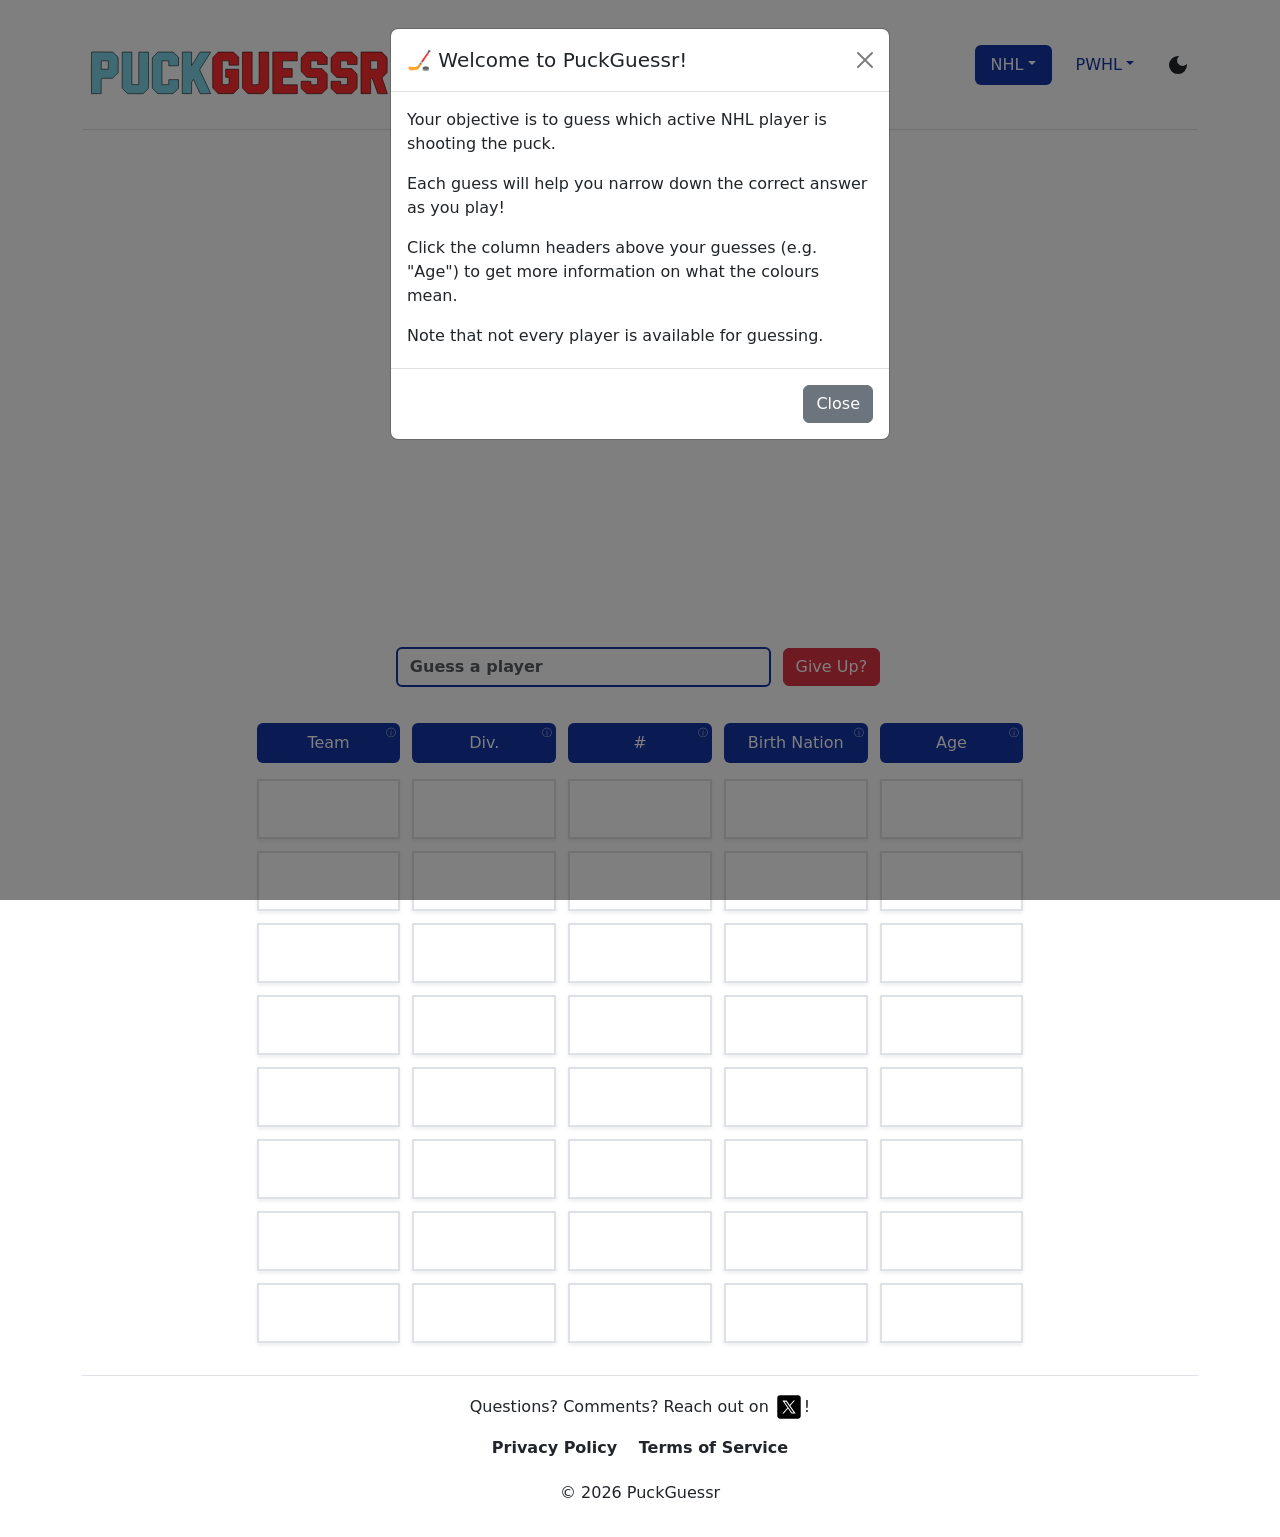
==== index.html @ dc1b9a2c "Add link preview" ====
<!DOCTYPE html>
<html lang="en">

<head>
    <!-- Load dark mode preference to prevent flashing -->
    <script>

        // Check if the user has a preference for dark mode by default/from a previous visit
        const userPreference = window.matchMedia("(prefers-color-scheme: dark)").matches;
        const isDarkModeOn = localStorage.getItem("darkmode")

        if (isDarkModeOn === "active" || (userPreference && isDarkModeOn === null)) {
            document.documentElement.setAttribute("data-bs-theme", "dark");
        } else {
            document.documentElement.setAttribute("data-bs-theme", "light");
        }
    </script>
    <style>
        .darkmode body {
            background: #222;
        }

        .darkmode .light-only {
            display: none;
        }

        html:not(.darkmode) .dark-only {
            display: none;
        }
    </style>
    <meta charset="UTF-8">
    <meta name="viewport" content="width=device-width, initial-scale=1.0">
    <title>PuckGuessr</title>
    
    <!-- Link preview information -->
    <meta name="description" content="Guess which hockey player is shooting the puck in the daily and endless modes!">
    <meta property="og:title" content="PuckGuessr">
    <meta property="og:description" content="Guess which hockey player is shooting the puck in the daily and endless modes!">
    <meta property="og:image" content="https://puckguessr.com/images/thumbnail.png">
    <meta property="og:image:width" content="1200">
    <meta property="og:image:height" content="630">
    <meta property="og:url" content="https://puckguessr.com/">
    <meta property="og:type" content="website">
    <meta name="twitter:card" content="summary_large_image">


    <!-- Bootstrap CSS -->
    <link href="https://cdn.jsdelivr.net/npm/bootstrap@5.3.3/dist/css/bootstrap.min.css" rel="stylesheet">

    <link rel="stylesheet" href="css/style.css">

    <!-- Favicon -->
    <link rel="icon" type="image/svg+xml" href="images/favicon.svg" sizes="any">
</head>

<body>
    <!-- Header -->
    <div class="container">
        <header class="d-flex flex-wrap justify-content-center py-3 border-bottom">

            <!-- Logo -->
            <a href="/"
                class="d-flex align-items-center mb-3 mb-md-0 me-md-auto link-body-emphasis text-decoration-none mx-2"
                style="margin-top: 17px;">
                <img src="images/logo.svg" alt="Logo" width="300" height="80" />
            </a>

            <!-- Navigation Bar -->
            <div class="d-flex align-items-center">
                <ul class="nav nav-pills">
                    <li class="nav-item dropdown">
                        <a href="#" class="nav-link dropdown-toggle ms-0 active" data-bs-toggle="dropdown" aria-expanded="false" aria-current="page">NHL</a>
                        <ul class="dropdown-menu league-dropdown">
                            <li><a class="dropdown-item active" href="index.html">Daily</a></li>
                            <li><a class="dropdown-item" href="endless.html">Endless</a></li>
                        </ul>
                    </li>
                    <li class="nav-item dropdown">
                        <a href="#" class="nav-link dropdown-toggle" data-bs-toggle="dropdown" aria-expanded="false">PWHL</a>
                        <ul class="dropdown-menu league-dropdown">
                            <li><a class="dropdown-item" href="pwhl-daily.html">Daily</a></li>
                            <li><a class="dropdown-item" href="pwhl-endless.html">Endless</a></li>
                        </ul>
                    </li>
                </ul>

                <!-- Dark mode toggle button -->
                <button id="theme-switch" class="btn border-0 p-0 d-flex justify-content-center align-items-center"
                    style="height: 40px; width: 40px; border-radius: 50%; margin-left: 8px;">
                    <!-- Sun icon -->
                    <svg xmlns="http://www.w3.org/2000/svg" height="24px" viewBox="0 -960 960 960" width="24px">
                        <path
                            d="M480-120q-150 0-255-105T120-480q0-150 105-255t255-105q14 0 27.5 1t26.5 3q-41 29-65.5 75.5T444-660q0 90 63 153t153 63q55 0 101-24.5t75-65.5q2 13 3 26.5t1 27.5q0 150-105 255T480-120Z" />
                    </svg>
                    <!-- Moon icon -->
                    <svg xmlns="http://www.w3.org/2000/svg" height="24px" viewBox="0 -960 960 960" width="24px">
                        <path
                            d="M480-280q-83 0-141.5-58.5T280-480q0-83 58.5-141.5T480-680q83 0 141.5 58.5T680-480q0 83-58.5 141.5T480-280ZM200-440H40v-80h160v80Zm720 0H760v-80h160v80ZM440-760v-160h80v160h-80Zm0 720v-160h80v160h-80ZM256-650l-101-97 57-59 96 100-52 56Zm492 496-97-101 53-55 101 97-57 59Zm-98-550 97-101 59 57-100 96-56-52ZM154-212l101-97 55 53-97 101-59-57Z" />
                    </svg>
                </button>
            </div>
        </header>
    </div>
    <!-- First visit modal -->
    <div class="modal fade" id="first-visit-info" tabindex="-1" aria-labelledby="first-visit-label" aria-hidden="true">
        <div class="modal-dialog">
            <div class="modal-content">
                <div class="modal-header">
                    <h5 class="modal-title" id="first-visit-label">🏒 Welcome to PuckGuessr!</h5>
                    <button type="button" class="btn-close" data-bs-dismiss="modal" aria-label="Close"></button>
                </div>
                <div class="modal-body">
                    <p>Your objective is to guess which active NHL player is shooting the puck.</p>
                    <p>Each guess will help you narrow down the correct answer as you play!</p>
                    <p>Click the column headers above your guesses (e.g. "Age") to get more information on what the colours mean.</p>
                    <p class="mb-1">Note that not every player is available for guessing.</p>
                </div>
                <div class="modal-footer">
                    <button type="button" class="btn btn-secondary" data-bs-dismiss="modal">Close</button>
                </div>
            </div>
        </div>
    </div>
    <!-- Show original video, mask video, and source -->
    <div class="d-flex justify-content-center align-items-center">
        <div class="d-flex flex-column align-items-center text-center" style="max-width: 889px; width: 90%;">
            <video id="mask-vid" class="w-100" style="max-width: 100%;" height="500" autoplay loop muted
                playsinline></video>
            <video id="org-vid" class="d-none w-100" style="max-width: 100%;" height="500" autoplay loop muted
                playsinline></video>
            <h6 id="video-source" class="link-body-emphasis d-none">Video sourced from <a id="video-source-link"
                    target="_blank" href="#"></a></h6>
            <button type="button" id="swap-video-btn" class="win-loss-btn btn btn-dark d-none px-sm-3 px-md-5">
                Swap Video
            </button>
        </div>
    </div>
    <!-- Correct guess alert -->
    <div id="win-alert-container" class="d-flex justify-content-center mb-0">
        <div id="win-alert" class="alert alert-success d-none col-lg-4 col-md-6 col-10 mb-0" role="alert">
            <h4 class="win-loss-message text-center mb-1">🚨 Bar down!</h4>
            <h5 class="text-center" id="win-answer"></h5>
            <a href="endless.html" class="win-loss-btn btn btn-dark w-50 mt-2 mx-auto d-block text-center">
                Play Endless
            </a>
            <!-- Toggle sharable result -->
            <button type="button" class="win-loss-btn share-result-btn btn btn-dark mx-auto d-block text-center my-2"
                data-bs-toggle="modal" data-bs-target="#share-result-win">
                Share Result
            </button>
            <p class="streak-text text-center mt-3 mb-1 d-none"></p>
        </div>
    </div>
    <!-- Sharable result for win -->
    <div class="modal fade" id="share-result-win" tabindex="-1" aria-labelledby="share-result-label" aria-hidden="true">
        <div class="modal-dialog">
            <div class="modal-content">
                <div class="modal-header">
                    <h5 class="modal-title" id="share-result-win-label">Share Result</h5>
                    <button type="button" class="btn-close" data-bs-dismiss="modal" aria-label="Close"></button>
                </div>
                <div class="modal-body">
                    ...
                </div>
                <div class="modal-footer">
                    <button type="button" class="btn btn-secondary" data-bs-dismiss="modal">Close</button>
                    <button type="button" class="btn btn-primary colour-changing border-0" id="copy-win-btn">Copy</button>
                </div>
            </div>
        </div>
    </div>
    <!-- Loss alert -->
    <div id="loss-alert-container" class="d-flex justify-content-center mb-0">
        <div id="loss-alert" class="alert alert-danger d-none col-lg-4 col-md-6 col-10 mb-0" role="alert">
            <h4 class="win-loss-message text-center mb-1">Missed the net by a mile!</h4>
            <h5 class="text-center" id="loss-answer"></h5>
            <a href="endless.html" class="win-loss-btn btn btn-dark w-50 mt-2 mx-auto d-block text-center">
                Play Endless
            </a>
            <!-- Toggle sharable result -->
            <button type="button" class="win-loss-btn share-result-btn btn btn-dark mx-auto d-block text-center my-2"
                data-bs-toggle="modal" data-bs-target="#share-result-loss">
                Share Result
            </button>
            <p class="streak-text text-center mt-3 mb-1 d-none"></p>
        </div>
    </div>
    <!-- Sharable result for loss -->
    <div class="modal fade" id="share-result-loss" tabindex="-1" aria-labelledby="share-result-label"
        aria-hidden="true">
        <div class="modal-dialog">
            <div class="modal-content">
                <div class="modal-header">
                    <h5 class="modal-title" id="share-result-loss-label">Share Result</h5>
                    <button type="button" class="btn-close" data-bs-dismiss="modal" aria-label="Close"></button>
                </div>
                <div class="modal-body">
                    ...
                </div>
                <div class="modal-footer">
                    <button type="button" class="btn btn-secondary" data-bs-dismiss="modal">Close</button>
                    <button type="button" class="btn btn-primary colour-changing" id="copy-loss-btn">Copy</button>
                </div>
            </div>
        </div>
    </div>
    <!-- Create player input form -->
    <div class="container">
        <form class="form" autocomplete="off" id="player-form">
            <div class="row justify-content-center align-items-center g-2" style="margin-bottom: 24px;">
                <div class="col-lg-4 col-6 px-0 position-relative">
                    <input class="form-control" type="text" id="player-input" name="player" placeholder="Guess a player"
                        autocomplete="off">
                    <!-- Player dropdown menu -->
                    <ul id="player-dropdown" class="dropdown-menu shadow-sm"></ul>
                </div>
                <!-- Forfeit UI -->
                <div class="col-auto ms-2">
                    <button id="start-forfeit" type="button" class="btn btn-danger" data-bs-toggle="modal"
                        data-bs-target="#forfeit-modal">
                        Give Up?
                    </button>
                </div>
                <div class="modal fade" id="forfeit-modal" tabindex="-1" role="dialog"
                    aria-labelledby="forfeit-modal-label" aria-hidden="true">
                    <div class="modal-dialog" role="document">
                        <div class="modal-content">
                            <div class="modal-header">
                                <h5 class="modal-title fw-bold" id="forfeit-modal-label">Are you sure?</h5>
                                <button type="button" class="btn-close" data-bs-dismiss="modal"
                                    aria-label="Close"></button>
                            </div>
                            <div class="modal-body">
                                The game will end if you forfeit!
                            </div>
                            <div class="modal-footer">
                                <button type="button" class="btn btn-secondary" data-bs-dismiss="modal">Close</button>
                                <button id="give-up" type="button" class="btn btn-danger"
                                    data-bs-dismiss="modal">Confirm</button>
                            </div>
                        </div>
                    </div>
                </div>
            </div>
        </form>
    </div>
    <div class="container-fluid text-center my-3">
        <div class="row justify-content-center">
            <!-- Outer wrapper controlling grid width across screen breakpoints -->
            <div class="col-11 col-md-9 col-lg-7 col-xxl-5 px-3">
                <!-- Headers -->
               <div class="row row-cols-5 flex-nowrap justify-content-center my-2 d-flex align-items-stretch g-1">
                    <h6 class="column-headers colour-changing column-tooltip col mb-1 px-1 py-2 rounded mb-0 d-flex align-items-center justify-content-center position-relative"
                        data-bs-placement="top" title="The player's current team.">
                        <span class="position-absolute top-0 end-0 pt-1 pe-1" style="font-size: 0.65rem; line-height: 1; opacity: 0.7;">ⓘ</span>
                        Team
                    </h6>
                    <h6 class="column-headers colour-changing column-tooltip col mb-1 px-1 py-2 rounded mb-0 d-flex align-items-center justify-content-center position-relative"
                        data-bs-placement="top" title="The player's division, appears yellow when player conferences match.">
                        <span class="position-absolute top-0 end-0 pt-1 pe-1" style="font-size: 0.65rem; line-height: 1; opacity: 0.7;">ⓘ</span>
                        Div.
                    </h6>
                    <h6 class="column-headers colour-changing column-tooltip col mb-1 px-1 py-2 rounded mb-0 d-flex align-items-center justify-content-center position-relative"
                        data-bs-placement="top" title="The player's number, appears yellow when within 10 of the correct answer.">
                        <span class="position-absolute top-0 end-0 pt-1 pe-1" style="font-size: 0.65rem; line-height: 1; opacity: 0.7;">ⓘ</span>
                        #
                    </h6>
                    <h6 class="column-headers colour-changing column-tooltip col mb-1 px-1 py-2 rounded mb-0 d-flex align-items-center justify-content-center position-relative"
                        data-bs-placement="top" title="The player's country of birth.">
                        <span class="position-absolute top-0 end-0 pt-1 pe-1" style="font-size: 0.65rem; line-height: 1; opacity: 0.7;">ⓘ</span>
                        Birth Nation
                    </h6>
                    <h6 class="column-headers colour-changing column-tooltip col mb-1 px-1 py-2 rounded mb-0 d-flex align-items-center justify-content-center position-relative"
                        data-bs-placement="top" title="The player's age, appears yellow when within 3 of the correct answer.">
                        <span class="position-absolute top-0 end-0 pt-1 pe-1" style="font-size: 0.65rem; line-height: 1; opacity: 0.7;">ⓘ</span>
                        Age
                    </h6>
                </div>
                <!-- Display guess rows -->
                <div id="guess-1">
                    <div class="row row-cols-5 flex-nowrap justify-content-center g-1 my-2">
                        <div class="player-info-1 shadow-sm col border-2 border team"></div>
                        <div class="player-info-1 shadow-sm col border-2 border division"></div>
                        <div class="player-info-1 shadow-sm col border-2 border number"></div>
                        <div class="player-info-1 shadow-sm col border-2 border nation"></div>
                        <div class="player-info-1 shadow-sm col border-2 border age"></div>
                    </div>
                </div>
                <div id="guess-2">
                    <div class="row row-cols-5 flex-nowrap justify-content-center g-1 my-2">
                        <div class="player-info-2 shadow-sm col border-2 border team"></div>
                        <div class="player-info-2 shadow-sm col border-2 border division"></div>
                        <div class="player-info-2 shadow-sm col border-2 border number"></div>
                        <div class="player-info-2 shadow-sm col border-2 border nation"></div>
                        <div class="player-info-2 shadow-sm col border-2 border age"></div>
                    </div>
                </div>
                <div id="guess-3">
                    <div class="row row-cols-5 flex-nowrap justify-content-center g-1 my-2">
                        <div class="player-info-3 shadow-sm col border-2 border team"></div>
                        <div class="player-info-3 shadow-sm col border-2 border division"></div>
                        <div class="player-info-3 shadow-sm col border-2 border number"></div>
                        <div class="player-info-3 shadow-sm col border-2 border nation"></div>
                        <div class="player-info-3 shadow-sm col border-2 border age"></div>
                    </div>
                </div>
                <div id="guess-4">
                    <div class="row row-cols-5 flex-nowrap justify-content-center g-1 my-2">
                        <div class="player-info-4 shadow-sm col border-2 border team"></div>
                        <div class="player-info-4 shadow-sm col border-2 border division"></div>
                        <div class="player-info-4 shadow-sm col border-2 border number"></div>
                        <div class="player-info-4 shadow-sm col border-2 border nation"></div>
                        <div class="player-info-4 shadow-sm col border-2 border age"></div>
                    </div>
                </div>
                <div id="guess-5">
                    <div class="row row-cols-5 flex-nowrap justify-content-center g-1 my-2">
                        <div class="player-info-5 shadow-sm col border-2 border team"></div>
                        <div class="player-info-5 shadow-sm col border-2 border division"></div>
                        <div class="player-info-5 shadow-sm col border-2 border number"></div>
                        <div class="player-info-5 shadow-sm col border-2 border nation"></div>
                        <div class="player-info-5 shadow-sm col border-2 border age"></div>
                    </div>
                </div>
                <div id="guess-6">
                    <div class="row row-cols-5 flex-nowrap justify-content-center g-1 my-2">
                        <div class="player-info-6 shadow-sm col border-2 border team"></div>
                        <div class="player-info-6 shadow-sm col border-2 border division"></div>
                        <div class="player-info-6 shadow-sm col border-2 border number"></div>
                        <div class="player-info-6 shadow-sm col border-2 border nation"></div>
                        <div class="player-info-6 shadow-sm col border-2 border age"></div>
                    </div>
                </div>
                <div id="guess-7">
                    <div class="row row-cols-5 flex-nowrap justify-content-center g-1 my-2">
                        <div class="player-info-7 shadow-sm col border-2 border team"></div>
                        <div class="player-info-7 shadow-sm col border-2 border division"></div>
                        <div class="player-info-7 shadow-sm col border-2 border number"></div>
                        <div class="player-info-7 shadow-sm col border-2 border nation"></div>
                        <div class="player-info-7 shadow-sm col border-2 border age"></div>
                    </div>
                </div>
                <div id="guess-8">
                    <div class="row row-cols-5 flex-nowrap justify-content-center g-1 my-2">
                        <div class="player-info-8 shadow-sm col border-2 border team"></div>
                        <div class="player-info-8 shadow-sm col border-2 border division"></div>
                        <div class="player-info-8 shadow-sm col border-2 border number"></div>
                        <div class="player-info-8 shadow-sm col border-2 border nation"></div>
                        <div class="player-info-8 shadow-sm col border-2 border age"></div>
                    </div>
                </div>
            </div>
        </div>
    </div>
    <!-- Footer -->
    <div class="container">
        <footer class="d-flex flex-column justify-content-center align-items-center py-3 mt-4 border-top">
            <p class="mb-3">Questions? Comments? Reach out on <a href="https://x.com/puckguessr" target="_blank"><img src="images/x.svg" alt="x.com" width="30" height="30"/></a>!</p>
            <h6 class="mb-4">
                <strong>
                    <a href="privacy-policy.html" style="text-decoration: none; color: inherit;">Privacy Policy</a>&emsp;
                    <a href="terms-of-service.html" style="text-decoration: none; color: inherit;">Terms of Service</a>
                </strong>
            </h6>
            <p>© <script>document.write(new Date().getFullYear())</script> PuckGuessr</p> <!-- Get current year for copyright -->
        </footer>
    </div>

    <!-- Bootstrap js -->
    <script src="https://cdn.jsdelivr.net/npm/bootstrap@5.3.3/dist/js/bootstrap.bundle.min.js"></script>

    <script>
        window.gameMode = "daily";
        window.league = "nhl";

        // Switch between local videos root and Cloudflare
        const isLocal = window.location.hostname === "localhost" || window.location.hostname === "127.0.0.1";
        window.PUBLIC_R2_URL = isLocal ? "" : "https://media.puckguessr.com";

        // Load information for the user's first visit
        document.addEventListener("DOMContentLoaded", function() {
            if (!localStorage.getItem("has_visited_puckguessr")) {
                const firstVisitModal = new bootstrap.Modal(document.getElementById("first-visit-info"));
                firstVisitModal.show(); // Display modal
                localStorage.setItem("has_visited_puckguessr", "true"); // Prevent modal from showing in future visits
            }
        });
    </script>

    <!-- Load js files -->
    <script src="js/theme-logic.js"></script>
    <script type="module" src="js/game-logic.js"></script>
</body>

</html>
---- css/style.css ----
[data-bs-theme="dark"] body {
  background-color: #22242a;
}

[data-bs-theme="dark"] [class^="player-info-"] {
  border-color: #C0C0C0 !important;
}

[data-bs-theme="dark"] .colour-changing {
  background-color: #4682B4 !important; 
}

[data-bs-theme="dark"] .form-control {
  border-color: #4682B4 !important; 
}

[data-bs-theme="dark"] .win-loss-btn {
  background-color: white !important;
  color: black !important;
}

[data-bs-theme="dark"] .alert-success {
  background-color: #228B22 !important;
  border-color: #002B00 !important;
  color: #002B00 !important;
}

[data-bs-theme="dark"] .alert-danger {
  background-color: #E55451 !important;
  border-color: #65000B !important;
  color: #65000B !important;
}

[data-bs-theme="dark"] .win-loss-message {
  color: white !important;
}

.win-loss-message {
  color: black !important;
}

[data-bs-theme="dark"] #win-answer {
  color: white;
}

#win-answer {
  color: black;
}

[data-bs-theme="dark"] #loss-answer {
  color: white;
}

#loss-answer {
  color: black;
}

[data-bs-theme="dark"] .streak-text {
  color: white !important;
}

.streak-text {
  color: black !important;
}

.nav-pills .nav-link.active {
  background-color: #1434A4 !important; 
  color: white !important;
}

.nav-pills .nav-link {
  color: #1434A4;
  margin-left: 8px;
}

.nav-pills .nav-link:hover:not(.active) {
  background-color: #1434A4 !important;
  color: white !important;
  opacity: 0.7;
}

.league-dropdown {
  min-width: 100%;
}

.league-dropdown .dropdown-item.active,
.league-dropdown .dropdown-item:active {
  background-color: #1434A4;
  color: white;
}

video {
  max-width: 90%;
  height: auto;
  margin-top: 36px; 
  margin-bottom: 36px;
}

#video-source {
  margin-top: 8px;
  margin-bottom: 12px;
}

#swap-video-btn {
  margin-bottom: 12px;
}

[data-bs-theme="dark"] .nav-pills .nav-link.active {
  background-color: #4682B4 !important; 
  color: white !important;
}

[data-bs-theme="dark"] .nav-pills .nav-link {
  color: #4682B4 !important;
}

[data-bs-theme="dark"] .nav-pills .nav-link:hover:not(.active) {
  background-color: #4682B4 !important;
  color: white !important;
  opacity: 0.7;
}

[data-bs-theme="dark"] .league-dropdown .dropdown-item.active,
[data-bs-theme="dark"] .league-dropdown .dropdown-item:active {
  background-color: #4682B4;
}

#theme-switch svg {
  fill: currentColor;
}

#theme-switch svg:last-child {
  display: none;
}

[data-bs-theme="dark"] #theme-switch svg:first-child {
  display: none;
}

[data-bs-theme="dark"] #theme-switch svg:last-child {
  display: block;
}

[class^="player-info-"] {
  height: 60px;           
  display: flex !important;
  align-items: center;    
  justify-content: center;
  text-align: center;     
  line-height: 1.15;      
  padding: 4px !important;
  font-size: 0.875rem;    
  word-break: break-word; 
  overflow-wrap: anywhere;
  padding-left: 0.15rem !important;
  padding-right: 0.15rem !important;
  margin-left: 6px;
  margin-right: 6px;
  min-width: 60px;
}

[class^="player-info-"] * {
  margin: 0;
  padding: 0;
}

.column-headers {
  margin-left: 6px;
  margin-right: 6px;
  min-width: 60px;
  min-height: 40px;
}

.player-option {
  cursor: pointer;
}

.form-control {
  border-color: #1434A4;
  border-width: 2px;
}

.colour-changing {
  background-color: #1434A4; 
  color: white;
}

.form-control::placeholder {
  font-weight: bold;
  opacity: 1;
}

.share-result-btn {
  width: 35%; 
  min-width: 120px !important;
}

@keyframes flip {
  0% {
    transform: scaleY(1);
  }

  50% {
    transform: scaleY(0);
  }

  100% {
    transform: scaleY(1);
  }
}

.flip {
  animation: flip 500ms ease forwards;
}

.account-form {
  background-color: #1434A4;
  border-color: #000000 !important;
}

.account-label {
  color: white;
}

.center-account-form {
    display: flex;
    justify-content: center;
    align-items: center;
    min-height: 80vh;
}

html[data-bs-theme="light"] .alert-warning,
html:not([data-bs-theme="dark"]) .alert-warning {
    background-color: #ffe69c;
    border-color: #ffd866;
    color: #664d03;
}
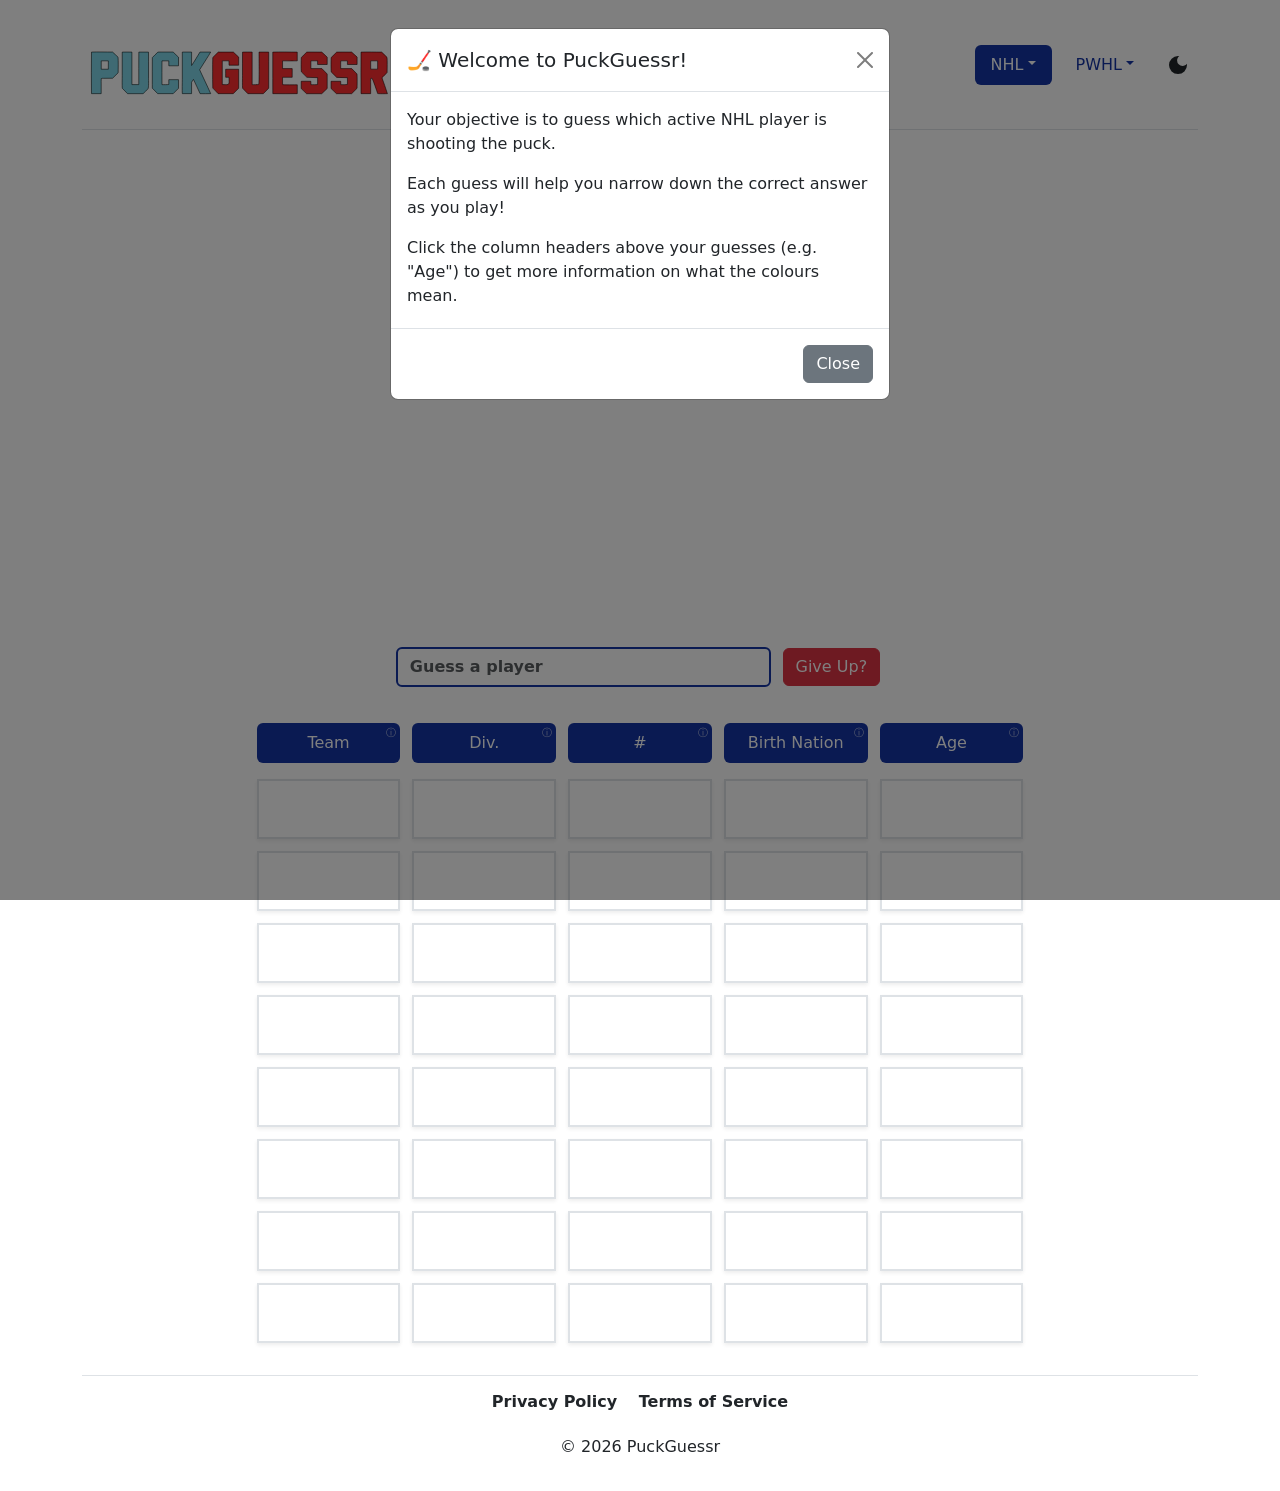
==== commit e69f535d: "Add logic to retrieve every NHL player" ====
--- a/index.html
+++ b/index.html
@@ -30,13 +30,14 @@
     </style>
     <meta charset="UTF-8">
     <meta name="viewport" content="width=device-width, initial-scale=1.0">
-    <title>PuckGuessr</title>
+    <title>PuckGuessr: Daily NHL Hockey Player Guessing Game</title>
     
     <!-- Link preview information -->
-    <meta name="description" content="Guess which hockey player is shooting the puck in the daily and endless modes!">
-    <meta property="og:title" content="PuckGuessr">
-    <meta property="og:description" content="Guess which hockey player is shooting the puck in the daily and endless modes!">
-    <meta property="og:image" content="https://puckguessr.com/images/thumbnail.png">
+    <meta name="description" content="Guess which hockey player is shooting the puck in daily and endless modes!">
+    <meta property="og:title" content="PuckGuessr: Daily NHL Hockey Player Guessing Game">
+    <meta property="og:site_name" content="PuckGuessr">
+    <meta property="og:description" content="Guess which hockey player is shooting the puck in daily and endless modes!">
+    <meta property="og:image" content="https://puckguessr.com/images/thumbnail.jpeg">
     <meta property="og:image:width" content="1200">
     <meta property="og:image:height" content="630">
     <meta property="og:url" content="https://puckguessr.com/">
@@ -112,8 +113,7 @@
                 <div class="modal-body">
                     <p>Your objective is to guess which active NHL player is shooting the puck.</p>
                     <p>Each guess will help you narrow down the correct answer as you play!</p>
-                    <p>Click the column headers above your guesses (e.g. "Age") to get more information on what the colours mean.</p>
-                    <p class="mb-1">Note that not every player is available for guessing.</p>
+                    <p class="mb-1">Click the column headers above your guesses (e.g. "Age") to get more information on what the colours mean.</p>
                 </div>
                 <div class="modal-footer">
                     <button type="button" class="btn btn-secondary" data-bs-dismiss="modal">Close</button>
@@ -131,7 +131,7 @@
             <h6 id="video-source" class="link-body-emphasis d-none">Video sourced from <a id="video-source-link"
                     target="_blank" href="#"></a></h6>
             <button type="button" id="swap-video-btn" class="win-loss-btn btn btn-dark d-none px-sm-3 px-md-5">
-                Swap Video
+                🎥 Swap Video
             </button>
         </div>
     </div>
@@ -141,12 +141,12 @@
             <h4 class="win-loss-message text-center mb-1">🚨 Bar down!</h4>
             <h5 class="text-center" id="win-answer"></h5>
             <a href="endless.html" class="win-loss-btn btn btn-dark w-50 mt-2 mx-auto d-block text-center">
-                Play Endless
+                ▶️ Play Endless
             </a>
             <!-- Toggle sharable result -->
             <button type="button" class="win-loss-btn share-result-btn btn btn-dark mx-auto d-block text-center my-2"
                 data-bs-toggle="modal" data-bs-target="#share-result-win">
-                Share Result
+                🔗 Share Result
             </button>
             <p class="streak-text text-center mt-3 mb-1 d-none"></p>
         </div>
@@ -175,12 +175,12 @@
             <h4 class="win-loss-message text-center mb-1">Missed the net by a mile!</h4>
             <h5 class="text-center" id="loss-answer"></h5>
             <a href="endless.html" class="win-loss-btn btn btn-dark w-50 mt-2 mx-auto d-block text-center">
-                Play Endless
+                ▶️ Play Endless
             </a>
             <!-- Toggle sharable result -->
             <button type="button" class="win-loss-btn share-result-btn btn btn-dark mx-auto d-block text-center my-2"
                 data-bs-toggle="modal" data-bs-target="#share-result-loss">
-                Share Result
+                🔗 Share Result
             </button>
             <p class="streak-text text-center mt-3 mb-1 d-none"></p>
         </div>
@@ -355,7 +355,6 @@
     <!-- Footer -->
     <div class="container">
         <footer class="d-flex flex-column justify-content-center align-items-center py-3 mt-4 border-top">
-            <p class="mb-3">Questions? Comments? Reach out on <a href="https://x.com/puckguessr" target="_blank"><img src="images/x.svg" alt="x.com" width="30" height="30"/></a>!</p>
             <h6 class="mb-4">
                 <strong>
                     <a href="privacy-policy.html" style="text-decoration: none; color: inherit;">Privacy Policy</a>&emsp;
--- a/css/style.css
+++ b/css/style.css
@@ -17,6 +17,7 @@
 [data-bs-theme="dark"] .win-loss-btn {
   background-color: white !important;
   color: black !important;
+  min-width: 145px !important;
 }
 
 [data-bs-theme="dark"] .alert-success {
@@ -192,7 +193,7 @@
 
 .share-result-btn {
   width: 35%; 
-  min-width: 120px !important;
+  min-width: 140px !important;
 }
 
 @keyframes flip {
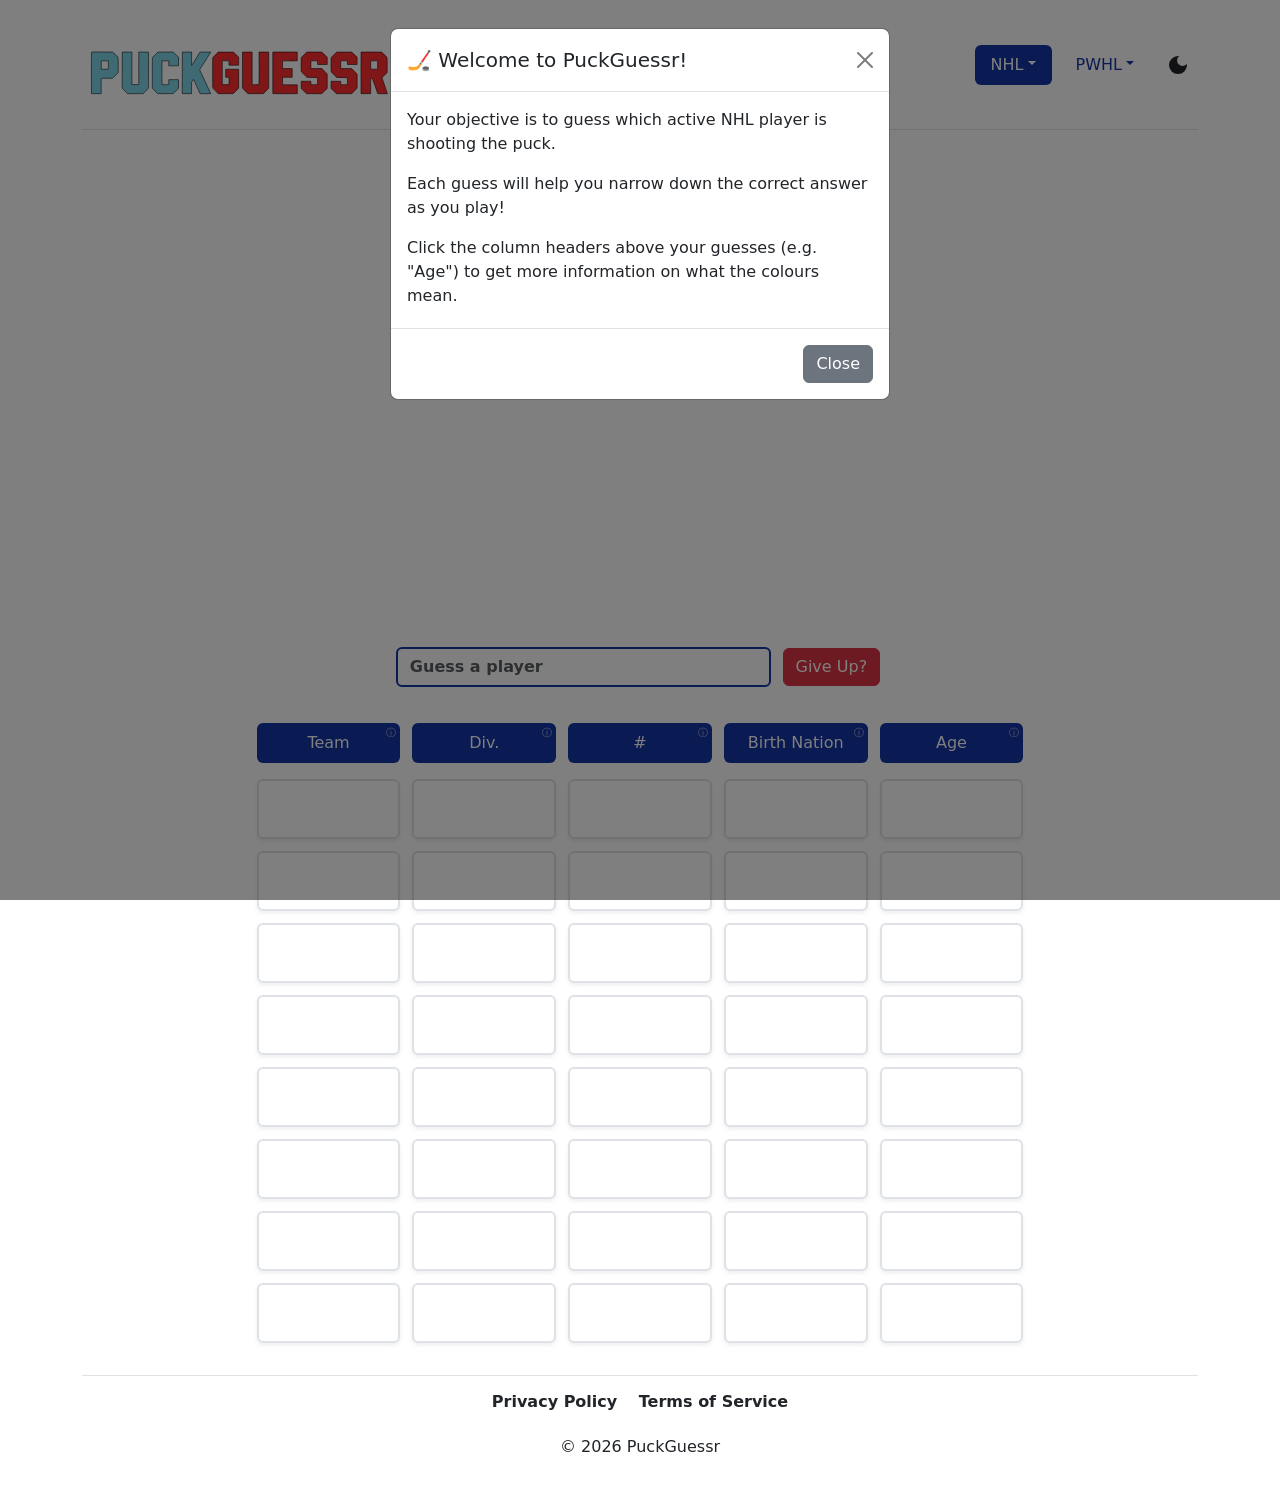
==== commit fd20aa00: "Make guess borders rounded" ====
--- a/index.html
+++ b/index.html
@@ -279,74 +279,74 @@
                 <!-- Display guess rows -->
                 <div id="guess-1">
                     <div class="row row-cols-5 flex-nowrap justify-content-center g-1 my-2">
-                        <div class="player-info-1 shadow-sm col border-2 border team"></div>
-                        <div class="player-info-1 shadow-sm col border-2 border division"></div>
-                        <div class="player-info-1 shadow-sm col border-2 border number"></div>
-                        <div class="player-info-1 shadow-sm col border-2 border nation"></div>
-                        <div class="player-info-1 shadow-sm col border-2 border age"></div>
+                        <div class="player-info-1 shadow-sm col border-2 border rounded team"></div>
+                        <div class="player-info-1 shadow-sm col border-2 border rounded division"></div>
+                        <div class="player-info-1 shadow-sm col border-2 border rounded number"></div>
+                        <div class="player-info-1 shadow-sm col border-2 border rounded nation"></div>
+                        <div class="player-info-1 shadow-sm col border-2 border rounded age"></div>
                     </div>
                 </div>
                 <div id="guess-2">
                     <div class="row row-cols-5 flex-nowrap justify-content-center g-1 my-2">
-                        <div class="player-info-2 shadow-sm col border-2 border team"></div>
-                        <div class="player-info-2 shadow-sm col border-2 border division"></div>
-                        <div class="player-info-2 shadow-sm col border-2 border number"></div>
-                        <div class="player-info-2 shadow-sm col border-2 border nation"></div>
-                        <div class="player-info-2 shadow-sm col border-2 border age"></div>
+                        <div class="player-info-2 shadow-sm col border-2 border rounded team"></div>
+                        <div class="player-info-2 shadow-sm col border-2 border rounded division"></div>
+                        <div class="player-info-2 shadow-sm col border-2 border rounded number"></div>
+                        <div class="player-info-2 shadow-sm col border-2 border rounded nation"></div>
+                        <div class="player-info-2 shadow-sm col border-2 border rounded age"></div>
                     </div>
                 </div>
                 <div id="guess-3">
                     <div class="row row-cols-5 flex-nowrap justify-content-center g-1 my-2">
-                        <div class="player-info-3 shadow-sm col border-2 border team"></div>
-                        <div class="player-info-3 shadow-sm col border-2 border division"></div>
-                        <div class="player-info-3 shadow-sm col border-2 border number"></div>
-                        <div class="player-info-3 shadow-sm col border-2 border nation"></div>
-                        <div class="player-info-3 shadow-sm col border-2 border age"></div>
+                        <div class="player-info-3 shadow-sm col border-2 border rounded team"></div>
+                        <div class="player-info-3 shadow-sm col border-2 border rounded division"></div>
+                        <div class="player-info-3 shadow-sm col border-2 border rounded number"></div>
+                        <div class="player-info-3 shadow-sm col border-2 border rounded nation"></div>
+                        <div class="player-info-3 shadow-sm col border-2 border rounded age"></div>
                     </div>
                 </div>
                 <div id="guess-4">
                     <div class="row row-cols-5 flex-nowrap justify-content-center g-1 my-2">
-                        <div class="player-info-4 shadow-sm col border-2 border team"></div>
-                        <div class="player-info-4 shadow-sm col border-2 border division"></div>
-                        <div class="player-info-4 shadow-sm col border-2 border number"></div>
-                        <div class="player-info-4 shadow-sm col border-2 border nation"></div>
-                        <div class="player-info-4 shadow-sm col border-2 border age"></div>
+                        <div class="player-info-4 shadow-sm col border-2 border rounded team"></div>
+                        <div class="player-info-4 shadow-sm col border-2 border rounded division"></div>
+                        <div class="player-info-4 shadow-sm col border-2 border rounded number"></div>
+                        <div class="player-info-4 shadow-sm col border-2 border rounded nation"></div>
+                        <div class="player-info-4 shadow-sm col border-2 border rounded age"></div>
                     </div>
                 </div>
                 <div id="guess-5">
                     <div class="row row-cols-5 flex-nowrap justify-content-center g-1 my-2">
-                        <div class="player-info-5 shadow-sm col border-2 border team"></div>
-                        <div class="player-info-5 shadow-sm col border-2 border division"></div>
-                        <div class="player-info-5 shadow-sm col border-2 border number"></div>
-                        <div class="player-info-5 shadow-sm col border-2 border nation"></div>
-                        <div class="player-info-5 shadow-sm col border-2 border age"></div>
+                        <div class="player-info-5 shadow-sm col border-2 border rounded team"></div>
+                        <div class="player-info-5 shadow-sm col border-2 border rounded division"></div>
+                        <div class="player-info-5 shadow-sm col border-2 border rounded number"></div>
+                        <div class="player-info-5 shadow-sm col border-2 border rounded nation"></div>
+                        <div class="player-info-5 shadow-sm col border-2 border rounded age"></div>
                     </div>
                 </div>
                 <div id="guess-6">
                     <div class="row row-cols-5 flex-nowrap justify-content-center g-1 my-2">
-                        <div class="player-info-6 shadow-sm col border-2 border team"></div>
-                        <div class="player-info-6 shadow-sm col border-2 border division"></div>
-                        <div class="player-info-6 shadow-sm col border-2 border number"></div>
-                        <div class="player-info-6 shadow-sm col border-2 border nation"></div>
-                        <div class="player-info-6 shadow-sm col border-2 border age"></div>
+                        <div class="player-info-6 shadow-sm col border-2 border rounded team"></div>
+                        <div class="player-info-6 shadow-sm col border-2 border rounded division"></div>
+                        <div class="player-info-6 shadow-sm col border-2 border rounded number"></div>
+                        <div class="player-info-6 shadow-sm col border-2 border rounded nation"></div>
+                        <div class="player-info-6 shadow-sm col border-2 border rounded age"></div>
                     </div>
                 </div>
                 <div id="guess-7">
                     <div class="row row-cols-5 flex-nowrap justify-content-center g-1 my-2">
-                        <div class="player-info-7 shadow-sm col border-2 border team"></div>
-                        <div class="player-info-7 shadow-sm col border-2 border division"></div>
-                        <div class="player-info-7 shadow-sm col border-2 border number"></div>
-                        <div class="player-info-7 shadow-sm col border-2 border nation"></div>
-                        <div class="player-info-7 shadow-sm col border-2 border age"></div>
+                        <div class="player-info-7 shadow-sm col border-2 border rounded team"></div>
+                        <div class="player-info-7 shadow-sm col border-2 border rounded division"></div>
+                        <div class="player-info-7 shadow-sm col border-2 border rounded number"></div>
+                        <div class="player-info-7 shadow-sm col border-2 border rounded nation"></div>
+                        <div class="player-info-7 shadow-sm col border-2 border rounded age"></div>
                     </div>
                 </div>
                 <div id="guess-8">
                     <div class="row row-cols-5 flex-nowrap justify-content-center g-1 my-2">
-                        <div class="player-info-8 shadow-sm col border-2 border team"></div>
-                        <div class="player-info-8 shadow-sm col border-2 border division"></div>
-                        <div class="player-info-8 shadow-sm col border-2 border number"></div>
-                        <div class="player-info-8 shadow-sm col border-2 border nation"></div>
-                        <div class="player-info-8 shadow-sm col border-2 border age"></div>
+                        <div class="player-info-8 shadow-sm col border-2 border rounded team"></div>
+                        <div class="player-info-8 shadow-sm col border-2 border rounded division"></div>
+                        <div class="player-info-8 shadow-sm col border-2 border rounded number"></div>
+                        <div class="player-info-8 shadow-sm col border-2 border rounded nation"></div>
+                        <div class="player-info-8 shadow-sm col border-2 border rounded age"></div>
                     </div>
                 </div>
             </div>
--- a/css/style.css
+++ b/css/style.css
@@ -176,6 +176,15 @@
   cursor: pointer;
 }
 
+#player-dropdown .dropdown-item.active {
+  background-color: #1434A4;
+  color: white;
+}
+
+[data-bs-theme="dark"] #player-dropdown .dropdown-item.active {
+  background-color: #4682B4;
+}
+
 .form-control {
   border-color: #1434A4;
   border-width: 2px;
